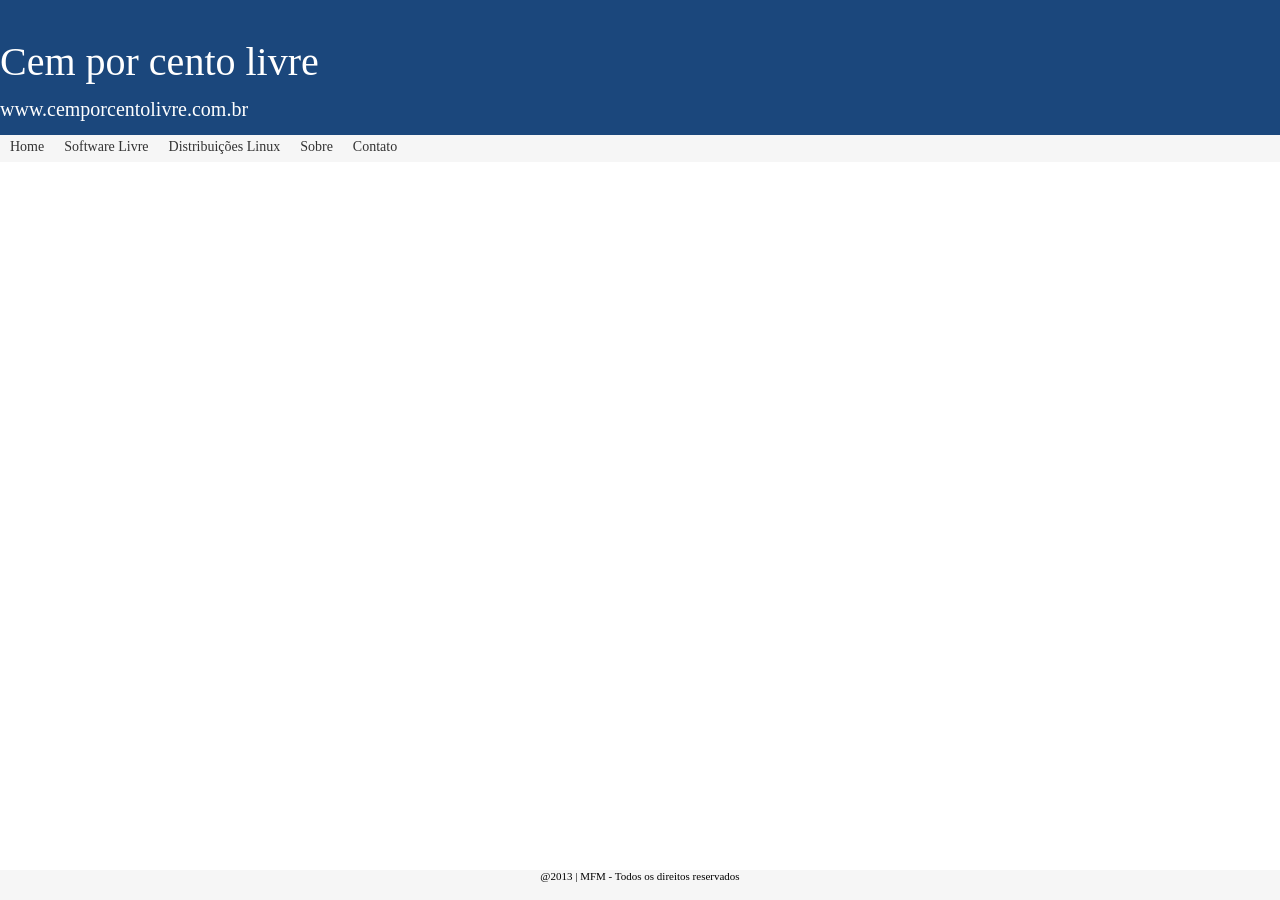
==== sistema/site/index.html @ cd7164b3 "" ====
<html>
<head>
<meta http-equiv="content-type" content="text/html;charset=ISO-8859-1" />
<title>Cem por cento Livre</title>
<link href="site.css" media="screen" rel="stylesheet" type="text/css" />
</head>
<body>

<div id="topo">
       <h1>Cem por cento livre</h1>  
	       <h2>www.cemporcentolivre.com.br</h2>
	   
   </div> 
   
  <nav>
  <ul class="menu">
		<li><a href="#">Home</a></li>
	    <li><a href="#">Software Livre</a></li>
		<li><a href="#">Distribui��es Linux</a></li>
		<li><a href="#">Sobre</a></li>
		<li><a href="#">Contato</a></li>                
</ul>
</nav>
    <div id="conteudo">
	
		<p class="rodape">@2013 | MFM - Todos os direitos reservados</p> 
	     </div>
 
</body>
</html>
---- sistema/site/site.css ----
/*Reset Yahoo */
body,div,dl,dt,dd,ul,ol,li,h1,h2,h3,h4,h5,h6,pre,
form,fieldset,input,textarea,p,blockquote,th,td {padding: 0; margin: 0;}
table {border-collapse: collapse; border-spacing: 0;}
fieldset,img {border: 0;}
address,caption,cite,code,dfn,em,strong,th,var {font-weight: normal; font-style: normal;}
ol,ul {list-style: none;}
caption,th {text-align: left;}
h1,h2,h3,h4,h5,h6 {font-weight: normal; font-size: 100%;}
q:before,q:after {content:'';}
abbr,acronym {border: 0;}

#topo {
    background-color: #1B477C;
    width: 100%;
	height: 15%;
}

h1 {
    font: 40px Mistral;
    color: #FFF;
	text-align: left;
	white-space: normal;
	padding-top: 3%;
}

h2 {
    font: 20px Mistral;
    color: #FFF;
	text-align: left;
	white-space: normal;
	padding-top: 1%;
}

.menu {
    background-color: #F6F6F6;
    width: 100%;
    height: 3%;
    list-style: none;  
	float: left; 
	font: 14px verdana;
}

.menu li {
    position: relative; 
	float: left; 
}

.menu li a {
    color: #333; 
	text-decoration: none; 
	padding: 4px 10px; 
	display: block;
}

.menu li a:hover {
    background: #333; 
	color: #fff; -moz-box-shadow:0 3px 10px 0 #CCC; -webkit-box-shadow:0 3px 10px 0 #ccc; 
	text-shadow: 0px 0px 5px #fff; 
}

.menu li   ul {
    position: absolute; 
	top: 25px; 
	left: 0; 
	background-color: #fff; 
	display: none; 
}

.menu li:hover ul,.menu li.over ul {
    display: block;
}

.menu li ul li {
    border: 1px solid #c0c0c0; 
	display: block; 
	width: 150px;
}

label {
    font: 12px verdana;
    color: #000;
	padding: 1px 5px;
}

input {
    border: 1px solid #C0C0C0;
    width: 90px;
	padding: 2px;
    color: #000;
}

.btn {
    width: 55px;
	height: 25px;
    color: #FFF;
    background: #585858;
	text-align: center;
}

#conteudo {
   	width: 100%; 
}

.rodape {
    background-color: #F6F6F6;
	position: absolute;
    bottom: 0px;
    width: 100%;
	height: 30;
	color: #000;
	text-align: center;
	font: 11px verdana;
}
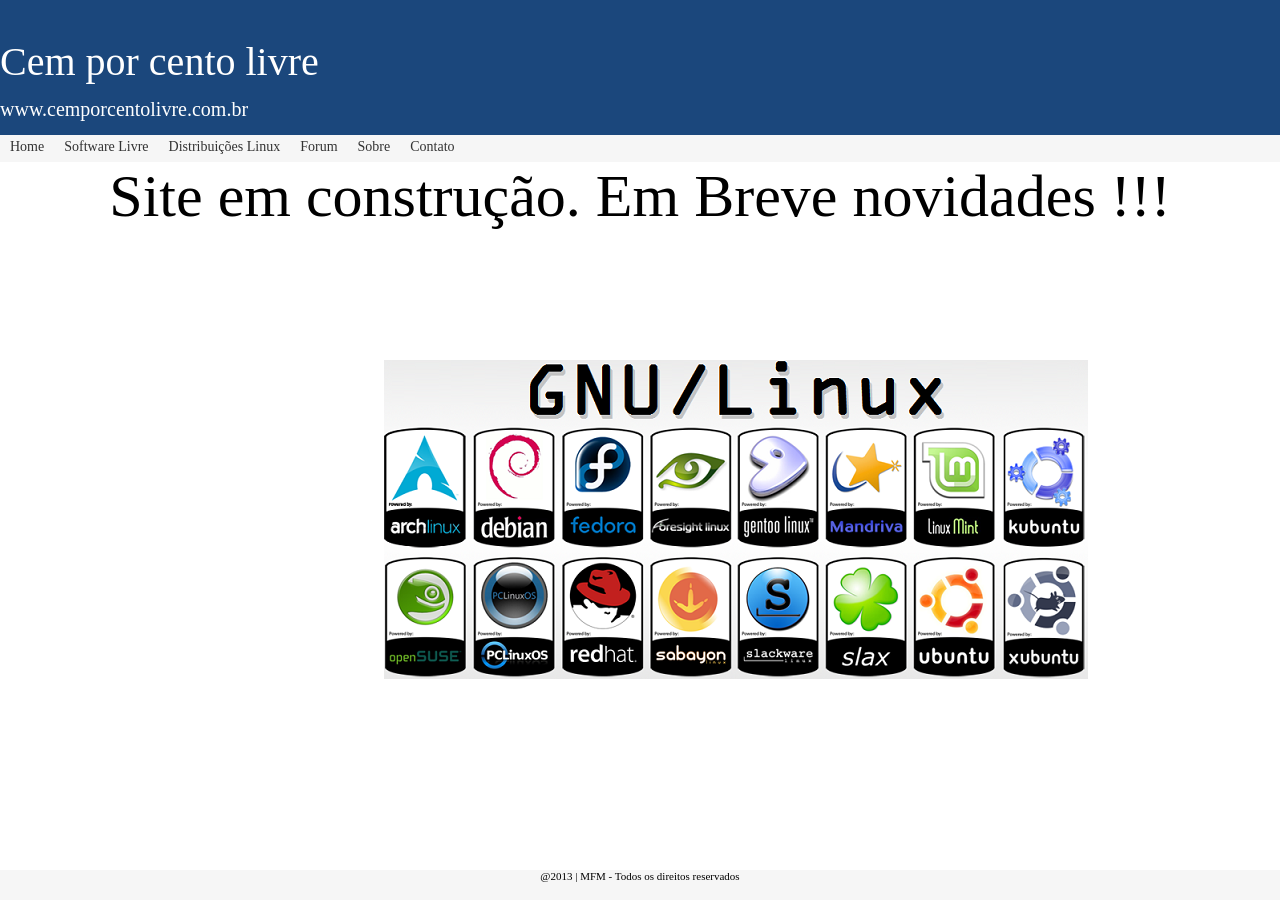
==== commit 7188f6e4: "" ====
--- a/sistema/site/index.html
+++ b/sistema/site/index.html
@@ -6,7 +6,7 @@
 </head>
 <body>
 
-<div id="topo">
+<div class="topo">
        <h1>Cem por cento livre</h1>  
 	       <h2>www.cemporcentolivre.com.br</h2>
 	   
@@ -17,12 +17,14 @@
 		<li><a href="#">Home</a></li>
 	    <li><a href="#">Software Livre</a></li>
 		<li><a href="#">Distribui��es Linux</a></li>
+		<li><a href="#">Forum</a></li>
 		<li><a href="#">Sobre</a></li>
 		<li><a href="#">Contato</a></li>                
 </ul>
 </nav>
-    <div id="conteudo">
-	
+    <div class="conteudo">
+	       <p class="manutencao">Site em constru��o. Em Breve novidades !!!</p>
+	       <img class="imagem" src="images/imagem_conteudo.png" /> 
 		<p class="rodape">@2013 | MFM - Todos os direitos reservados</p> 
 	     </div>
  
--- a/sistema/site/site.css
+++ b/sistema/site/site.css
@@ -10,7 +10,7 @@
 q:before,q:after {content:'';}
 abbr,acronym {border: 0;}
 
-#topo {
+.topo {
     background-color: #1B477C;
     width: 100%;
 	height: 15%;
@@ -77,29 +77,22 @@
 	width: 150px;
 }
 
-label {
-    font: 12px verdana;
-    color: #000;
-	padding: 1px 5px;
+.conteudo {
+   	width: 100%; 
 }
 
-input {
-    border: 1px solid #C0C0C0;
-    width: 90px;
-	padding: 2px;
+.manutencao {
+    font: 60px Mistral;
     color: #000;
-}
-
-.btn {
-    width: 55px;
-	height: 25px;
-    color: #FFF;
-    background: #585858;
+	white-space: normal;
 	text-align: center;
 }
 
-#conteudo {
-   	width: 100%; 
+.imagem {
+    position: fixed; 
+    top: 40%; 
+	left: 30%; 
+    z-index: -1;
 }
 
 .rodape {
